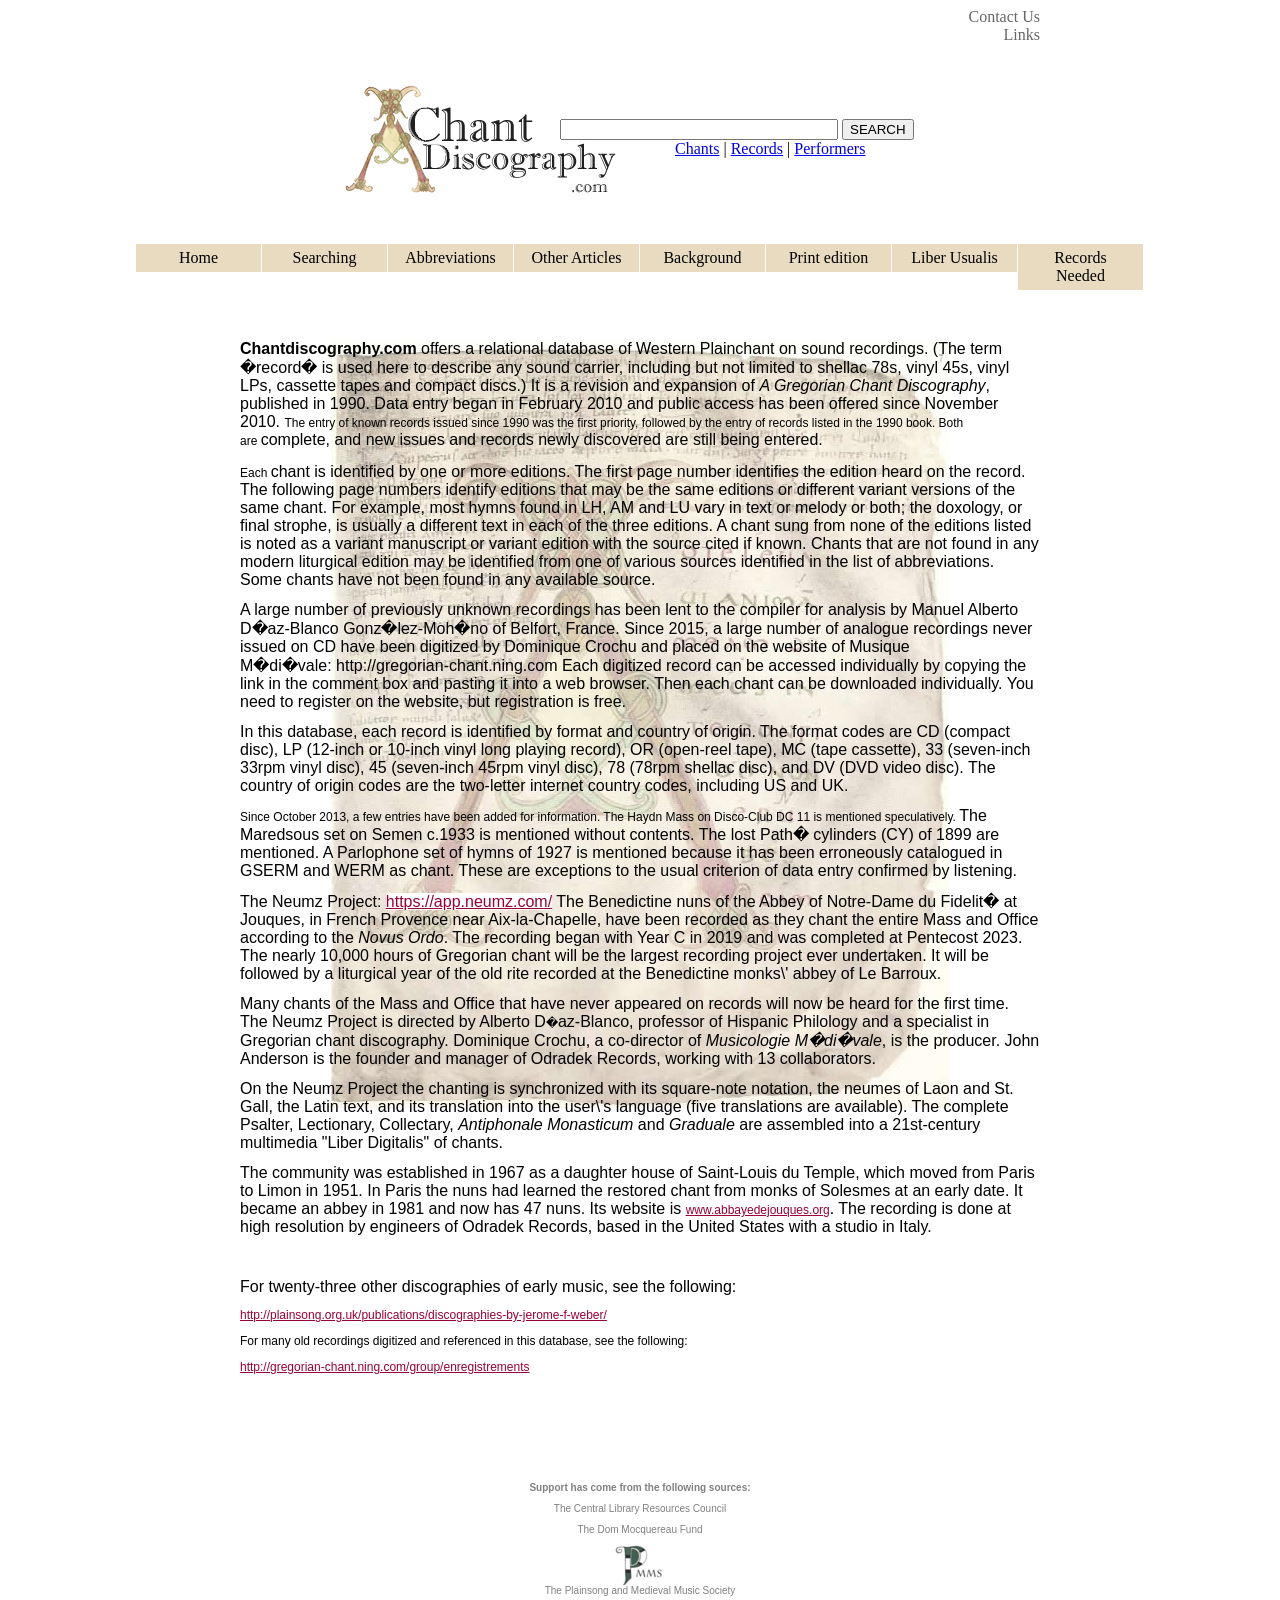
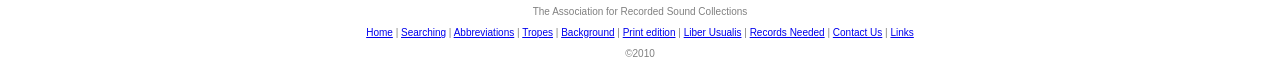
==== index.html @ bff263df "feat: scaffold static site with original layout, CSS, images, and content pages" ====
<!DOCTYPE html>
<html lang="en">
<head>
  <meta charset="utf-8" />
  <meta name="viewport" content="width=device-width, initial-scale=1" />
  <link rel="stylesheet" type="text/css" media="all" href="css/style.css" />
  <title>Chant Discography</title>
</head>
<body>

<div style="width:800px;margin:0 auto;text-align:right;font-size:12pt">
  <a href="#contact" style="color:#666;text-decoration:none;">Contact Us</a><br />
  <a href="#links" style="color:#666;text-decoration:none;">Links</a>
</div>

<div id="header">
  <div style="position:absolute;margin-top:75px;margin-left:220px;">
    <form id="searchForm">
      <input id="searchInput" name="searchtxt" type="text" class="searchfield" maxlength="150" />
      <input type="submit" value="SEARCH" />
    </form>
    <span style="margin-left:115px">
      <a href="chant-index.html">Chants</a> |
      <a href="record-index.html">Records</a> |
      <a href="performer-index.html">Performers</a>
    </span>
  </div>
</div>

<ul class="sitenav clearfix">
  <li><a href="#home">Home</a></li>
  <li><a href="#search-help">Searching</a></li>
  <li><a href="#abbreviations">Abbreviations</a></li>
  <li><a href="#tropes">Other Articles</a></li>
  <li><a href="#background">Background</a></li>
  <li><a href="#print">Print edition</a></li>
  <li><a href="#liber">Liber Usualis</a></li>
  <li><a href="#records-needed">Records Needed</a></li>
</ul>

<div id="results">
  <div id="loading">Loading…</div>
</div>

<div id="footer" style="text-align:center">
  <strong>Support has come from the following sources:</strong>
  <p>The Central Library Resources Council</p>
  <p>The Dom Mocquereau Fund</p>
  <p><img src="img/pmms_logo.jpg" width="50" height="40" style="vertical-align:middle" /><br />
  The Plainsong and Medieval Music Society</p>
  <p>The Association for Recorded Sound Collections</p>
</div>
<div id="footer" style="text-align:center">
  <a href="#home">Home</a> |
  <a href="#search-help">Searching</a> |
  <a href="#abbreviations">Abbreviations</a> |
  <a href="#tropes">Tropes</a> |
  <a href="#background">Background</a> |
  <a href="#print">Print edition</a> |
  <a href="#liber">Liber Usualis</a> |
  <a href="#records-needed">Records Needed</a> |
  <a href="#contact">Contact Us</a> |
  <a href="#links">Links</a>
  <p>&copy;2010</p>
</div>

<script src="js/app.js"></script>
</body>
</html>
---- css/style.css ----
/* Original visual design preserved verbatim */

#date {
  font-family: "Lucida Grande", "Lucida Sans Unicode", Verdana, Arial, Helvetica, sans-serif;
  font-size: 12px;
  color: black;
}

#title {
  font-family: "Lucida Grande", "Lucida Sans Unicode", Verdana, Arial, Helvetica, sans-serif;
  font-size: 14px;
  color: #990033;
  font-weight: bold;
}

#details {
  font-family: "Lucida Grande", "Lucida Sans Unicode", Verdana, Arial, Helvetica, sans-serif;
  font-size: 12px;
}

#results {
  background: #fff url(../img/scan0001a.jpg) no-repeat top center;
  width: 800px;
  margin: 0 auto;
  margin-top: 50px;
  min-height: 400px;
  padding-bottom: 30px;
}

#header {
  width: 600px;
  height: 200px;
  margin: 0 auto;
  background: url(../img/logo.gif) left no-repeat;
}

#footer {
  width: 800px;
  margin: 0 auto;
  font-family: "Lucida Grande", "Lucida Sans Unicode", Verdana, Arial, Helvetica, sans-serif;
  font-size: 10px;
  color: gray;
}

.searchfield { width: 270px; }

ul.sitenav {
  width: 1008px;
  list-style: none;
  margin: 0 auto;
  padding: 0;
}

ul.sitenav li {
  background-color: #E9DBC0;
  float: left;
  width: 126px;
  margin: 0;
  padding: 0;
  text-align: center;
}

ul.sitenav li a {
  display: block;
  padding: 5px 10px;
  height: 100%;
  color: #000;
  text-decoration: none;
  border-right: 1px solid #FFF;
}

ul.sitenav li a:hover {
  color: white;
  background-color: #676767;
}

/* Results / content area typography */
#results h3 {
  font-family: "Lucida Grande", "Lucida Sans Unicode", Verdana, Arial, Helvetica, sans-serif;
  font-size: 14px;
  color: #990033;
  margin-top: 20px;
}

#results p, #results div, #results span {
  font-family: "Lucida Grande", "Lucida Sans Unicode", Verdana, Arial, Helvetica, sans-serif;
  font-size: 12px;
}

#results a {
  color: #990033;
}

/* Pagination controls */
.pagination {
  margin: 15px 0;
  font-family: "Lucida Grande", "Lucida Sans Unicode", Verdana, Arial, Helvetica, sans-serif;
  font-size: 11px;
}

.pagination a, .pagination span {
  display: inline-block;
  padding: 2px 7px;
  margin: 1px;
  border: 1px solid #ccc;
  color: #990033;
  text-decoration: none;
  cursor: pointer;
}

.pagination a:hover {
  background: #E9DBC0;
}

.pagination span.current {
  background: #990033;
  color: white;
  border-color: #990033;
}

.letter-nav {
  margin: 10px 0;
  font-family: "Lucida Grande", "Lucida Sans Unicode", Verdana, Arial, Helvetica, sans-serif;
  font-size: 11px;
}

.letter-nav a {
  display: inline-block;
  padding: 2px 5px;
  color: #990033;
  text-decoration: none;
  font-weight: bold;
}

.letter-nav a:hover {
  background: #E9DBC0;
}

/* Search result entry */
.result-entry {
  padding: 4px 0;
}

.result-entry hr {
  border: none;
  border-top: 1px solid #ddd;
  margin: 6px 0;
}

/* Loading state */
#loading {
  font-family: "Lucida Grande", "Lucida Sans Unicode", Verdana, Arial, Helvetica, sans-serif;
  font-size: 12px;
  color: #666;
  padding: 20px;
}

/* Contact form */
form.contactform table td {
  font-family: "Lucida Grande", "Lucida Sans Unicode", Verdana, Arial, Helvetica, sans-serif;
  font-size: 12px;
  padding: 4px 6px;
}

form.contactform input[type=text],
form.contactform textarea {
  font-family: "Lucida Grande", "Lucida Sans Unicode", Verdana, Arial, Helvetica, sans-serif;
  font-size: 12px;
  border: 1px solid #ccc;
  padding: 3px;
}

form.contactform input[type=submit] {
  background: #E9DBC0;
  border: 1px solid #999;
  padding: 4px 12px;
  cursor: pointer;
  font-family: "Lucida Grande", "Lucida Sans Unicode", Verdana, Arial, Helvetica, sans-serif;
}

form.contactform input[type=submit]:hover {
  background: #676767;
  color: white;
}

/* Clearfix for float nav */
.clearfix::after {
  content: "";
  display: table;
  clear: both;
}
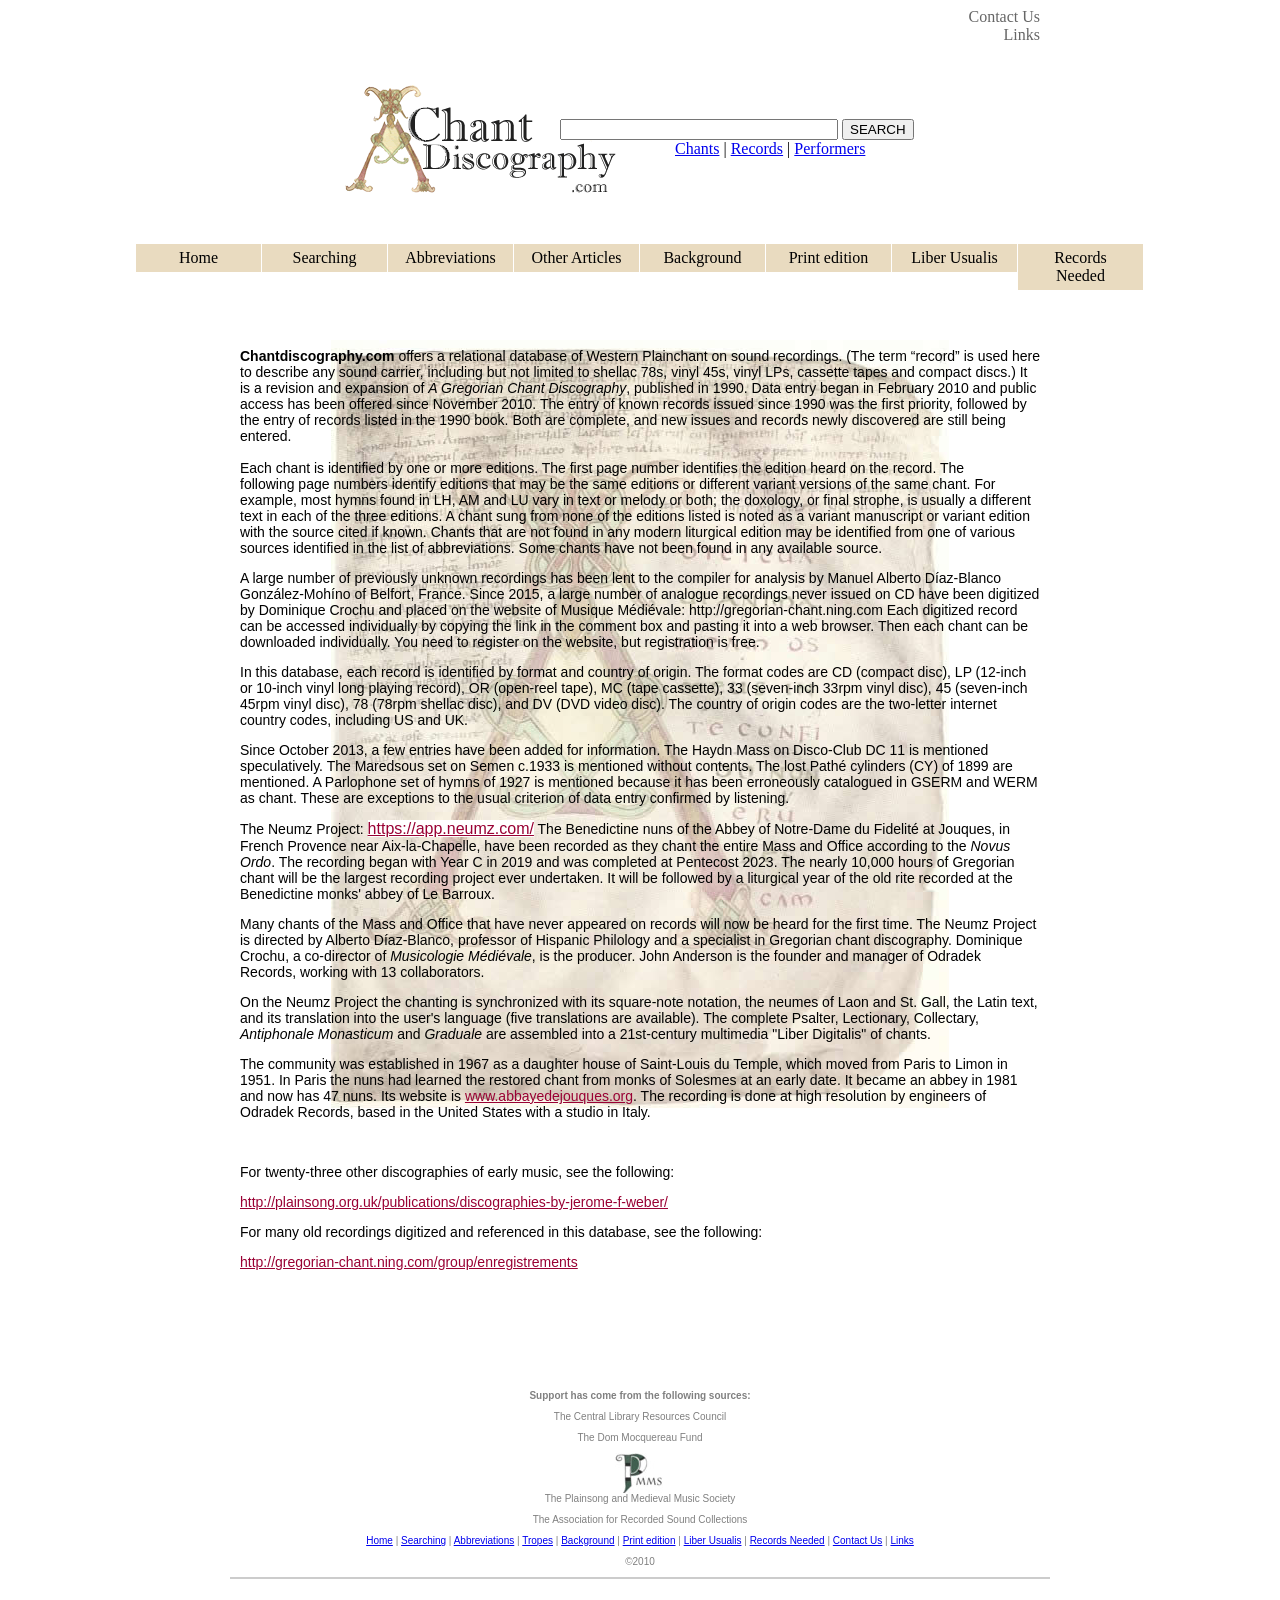
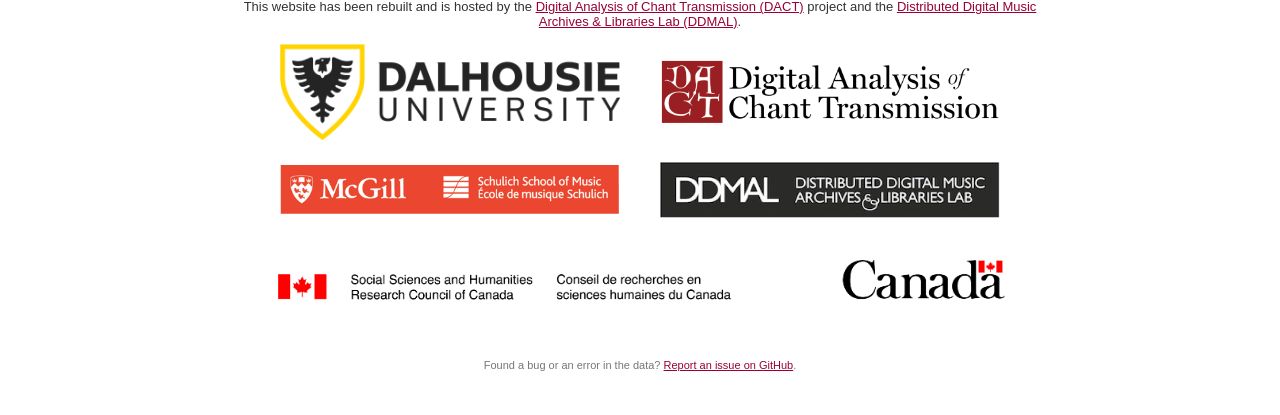
==== commit bd0d0235: "feat: add DACT/DDMAL restoration credit footer with institutional logos Resolves #3" ====
--- a/index.html
+++ b/index.html
@@ -64,6 +64,22 @@
   <p>&copy;2010</p>
 </div>
 
+<div id="restoration-credit">
+  <p class="credit-line">This website has been rebuilt and is hosted by the <a href="https://dact-chant.ca/" target="_blank">Digital Analysis of Chant Transmission (DACT)</a> project and the <a href="https://ddmal.music.mcgill.ca/" target="_blank">Distributed Digital Music Archives &amp; Libraries Lab (DDMAL)</a>.</p>
+  <div class="logos-row">
+    <a href="https://www.dal.ca/faculty/arts/school-of-performing-arts.html" target="_blank"><img src="img/footer/dal-logo.png" alt="Dalhousie University Logo" title="Dalhousie University" loading="lazy" /></a>
+    <a href="https://dact-chant.ca/" target="_blank"><img src="img/footer/dact-logo.png" alt="Digital Analysis of Chant Transmission Logo" title="Digital Analysis of Chant Transmission" loading="lazy" /></a>
+  </div>
+  <div class="logos-row">
+    <a href="https://www.mcgill.ca/music/" target="_blank"><img src="img/footer/mcgill-logo.png" alt="McGill University Logo" title="McGill University" loading="lazy" /></a>
+    <a href="https://ddmal.music.mcgill.ca/" target="_blank"><img src="img/footer/ddmal-logo.png" alt="DDMAL Logo" title="Distributed Digital Music Archives &amp; Libraries Lab" loading="lazy" /></a>
+  </div>
+  <div class="logos-row">
+    <a href="https://www.sshrc-crsh.gc.ca" target="_blank"><img class="logo-large" src="img/footer/sshrc-logo.png" alt="Social Sciences and Humanities Research Council Logo" title="Social Sciences and Humanities Research Council of Canada" loading="lazy" /></a>
+  </div>
+  <p class="report-issue">Found a bug or an error in the data? <a href="https://github.com/DDMAL/chantdiscography/issues" target="_blank">Report an issue on GitHub</a>.</p>
+</div>
+
 <script src="js/app.js"></script>
 </body>
 </html>
--- a/css/style.css
+++ b/css/style.css
@@ -24,7 +24,7 @@
   margin: 0 auto;
   margin-top: 50px;
   min-height: 400px;
-  padding-bottom: 30px;
+  padding: 8px 10px 30px 10px;
 }
 
 #header {
@@ -82,8 +82,13 @@
   margin-top: 20px;
 }
 
-#results p, #results div, #results span {
-  font-family: "Lucida Grande", "Lucida Sans Unicode", Verdana, Arial, Helvetica, sans-serif;
+#results {
+  font-family: "Lucida Grande", "Lucida Sans Unicode", Verdana, Arial, Helvetica, sans-serif;
+  font-size: 14px;
+}
+
+/* Search result detail fields stay compact */
+#results span#details, span#date {
   font-size: 12px;
 }
 
@@ -189,3 +194,55 @@
   display: table;
   clear: both;
 }
+
+/* Restoration credit — separated from the original site content by a rule above it */
+#restoration-credit {
+  background: #fff;
+  color: #333;
+  width: 800px;
+  margin: 0 auto;
+  padding: 20px 10px 25px;
+  border-top: 2px solid #ccc;
+  text-align: center;
+  font-family: "Lucida Grande", "Lucida Sans Unicode", Verdana, Arial, Helvetica, sans-serif;
+}
+
+#restoration-credit p.credit-line {
+  font-size: 13px;
+  color: #333;
+  margin: 0 0 15px;
+}
+
+#restoration-credit p.credit-line strong {
+  color: #000;
+}
+
+#restoration-credit a {
+  color: #990033;
+}
+
+#restoration-credit .logos-row {
+  display: flex;
+  flex-wrap: wrap;
+  justify-content: center;
+  align-items: center;
+  gap: 40px;
+  margin-bottom: 18px;
+}
+
+#restoration-credit .logos-row img {
+  max-height: 140px;
+  max-width: 340px;
+}
+
+#restoration-credit .logos-row img.logo-large {
+  max-width: none;
+  width: 100%;
+  margin: 0 0px;
+  height: auto;
+}
+
+#restoration-credit .report-issue {
+  font-size: 11px;
+  color: #777;
+}
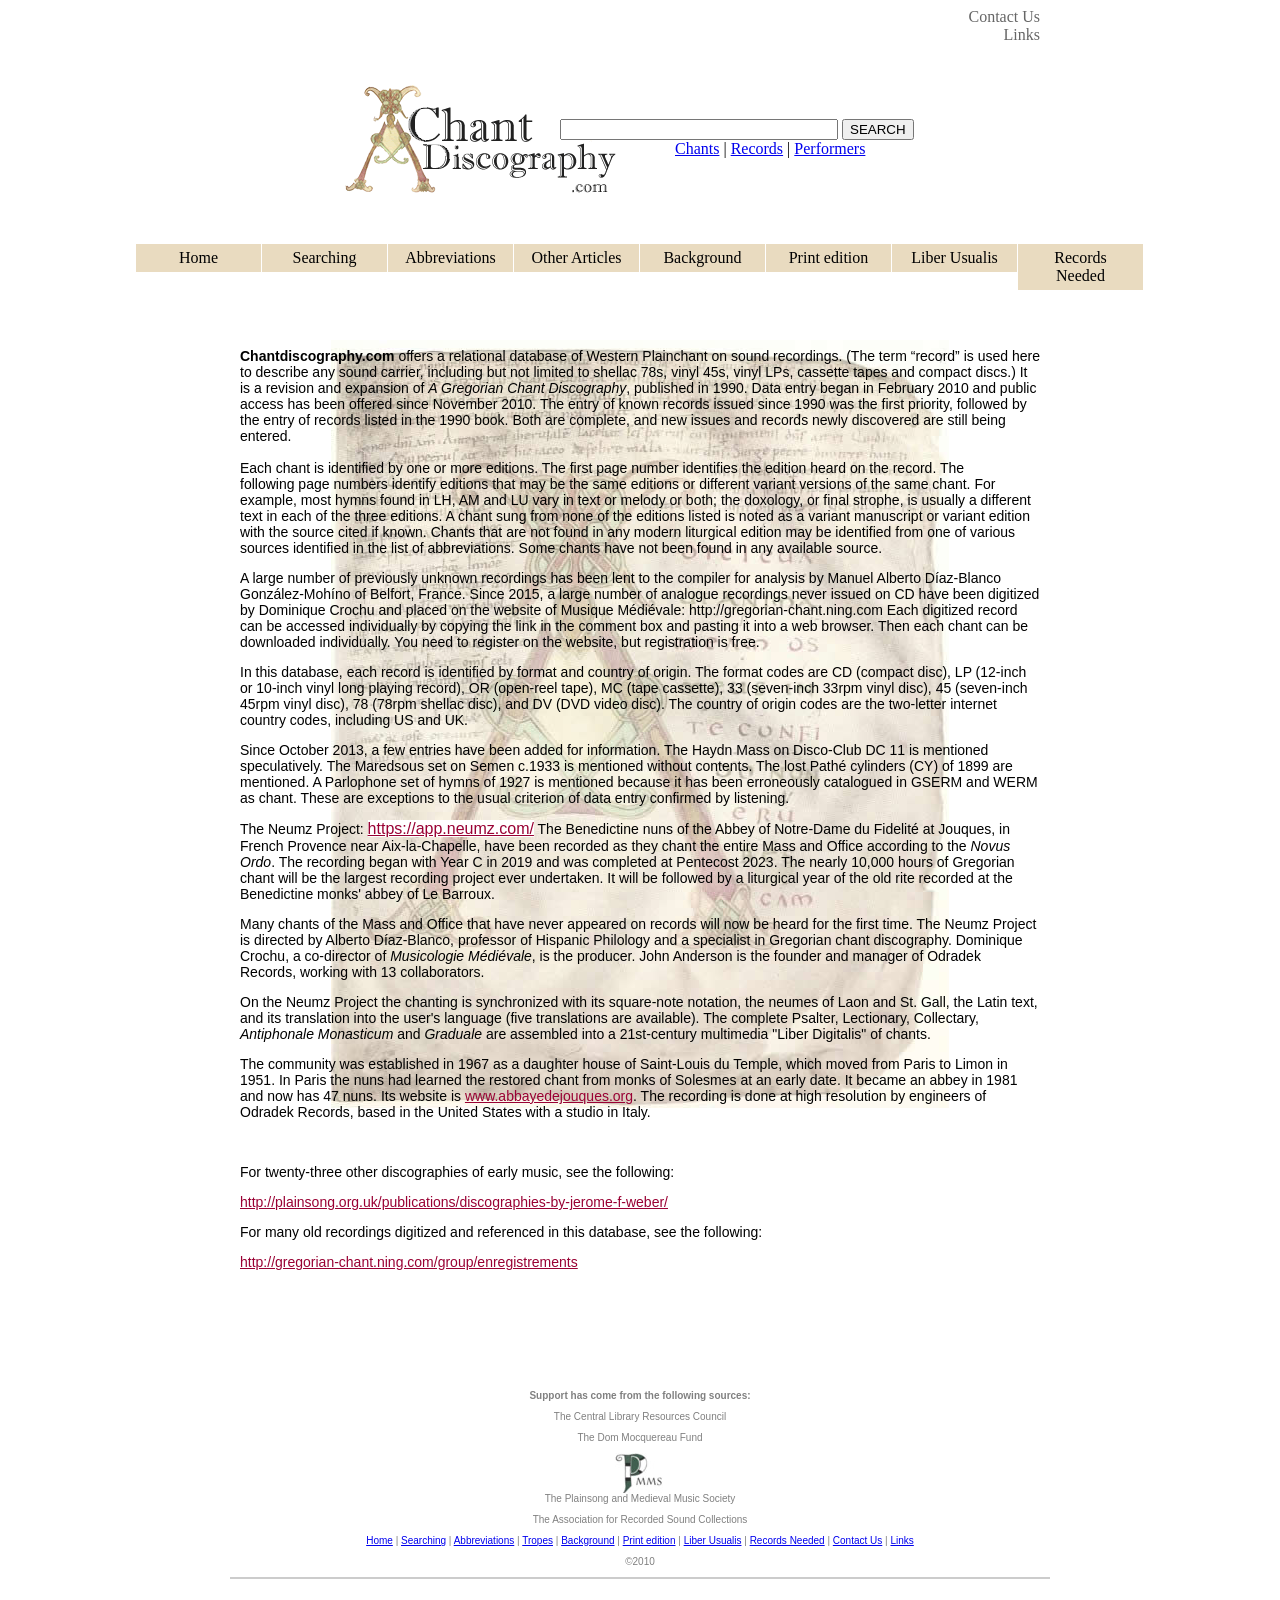
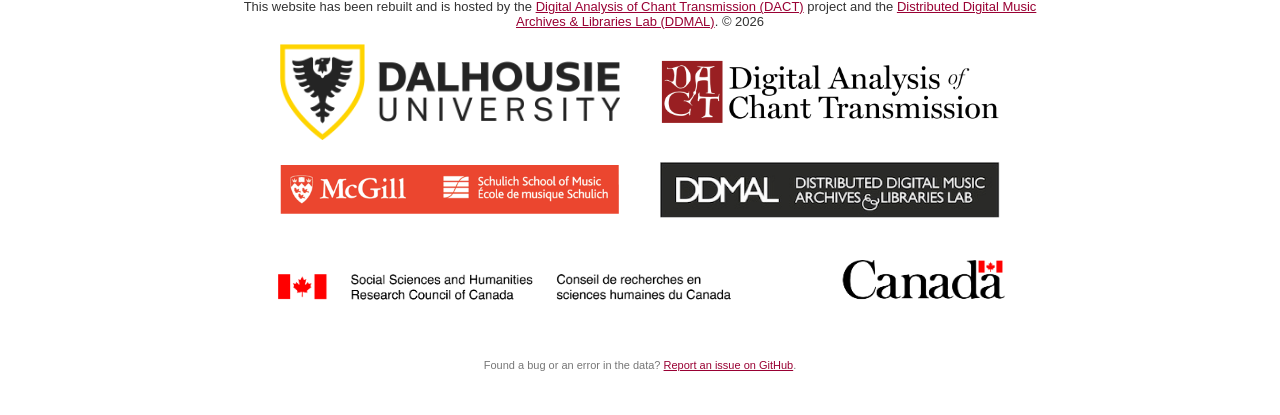
==== commit 49d2830c: "feat: add 2026 copyright to restoration credit line Resolves #8" ====
--- a/index.html
+++ b/index.html
@@ -65,7 +65,7 @@
 </div>
 
 <div id="restoration-credit">
-  <p class="credit-line">This website has been rebuilt and is hosted by the <a href="https://dact-chant.ca/" target="_blank">Digital Analysis of Chant Transmission (DACT)</a> project and the <a href="https://ddmal.music.mcgill.ca/" target="_blank">Distributed Digital Music Archives &amp; Libraries Lab (DDMAL)</a>.</p>
+  <p class="credit-line">This website has been rebuilt and is hosted by the <a href="https://dact-chant.ca/" target="_blank">Digital Analysis of Chant Transmission (DACT)</a> project and the <a href="https://ddmal.music.mcgill.ca/" target="_blank">Distributed Digital Music Archives &amp; Libraries Lab (DDMAL)</a>. &copy; 2026</p>
   <div class="logos-row">
     <a href="https://www.dal.ca/faculty/arts/school-of-performing-arts.html" target="_blank"><img src="img/footer/dal-logo.png" alt="Dalhousie University Logo" title="Dalhousie University" loading="lazy" /></a>
     <a href="https://dact-chant.ca/" target="_blank"><img src="img/footer/dact-logo.png" alt="Digital Analysis of Chant Transmission Logo" title="Digital Analysis of Chant Transmission" loading="lazy" /></a>
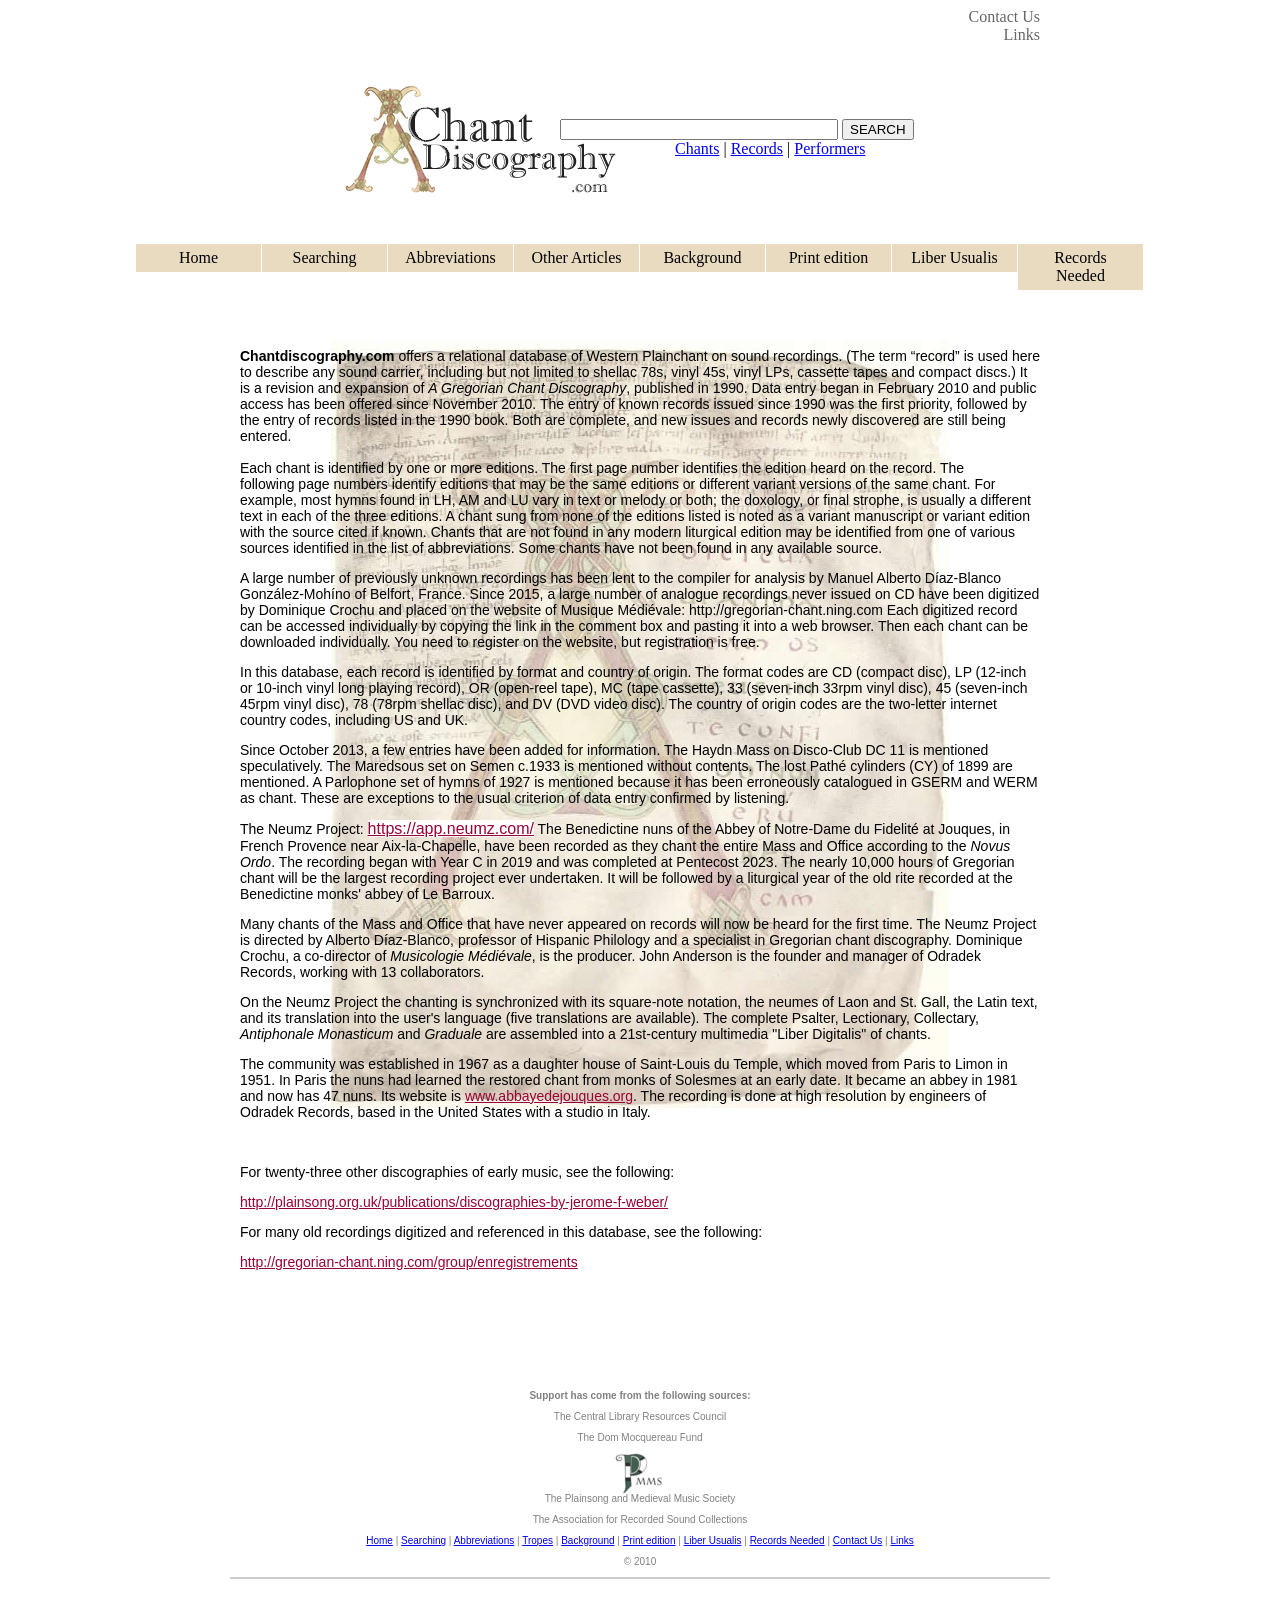
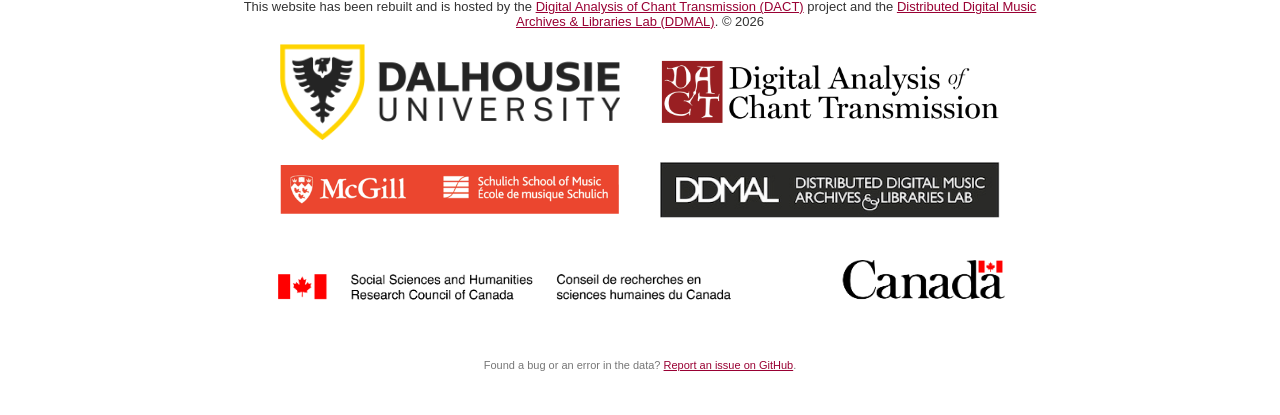
==== commit 076168c0: "fix: add non-breaking space between copyright symbol and 2010 Resolves #9" ====
--- a/index.html
+++ b/index.html
@@ -61,7 +61,7 @@
   <a href="#records-needed">Records Needed</a> |
   <a href="#contact">Contact Us</a> |
   <a href="#links">Links</a>
-  <p>&copy;2010</p>
+  <p>&copy;&nbsp;2010</p>
 </div>
 
 <div id="restoration-credit">
